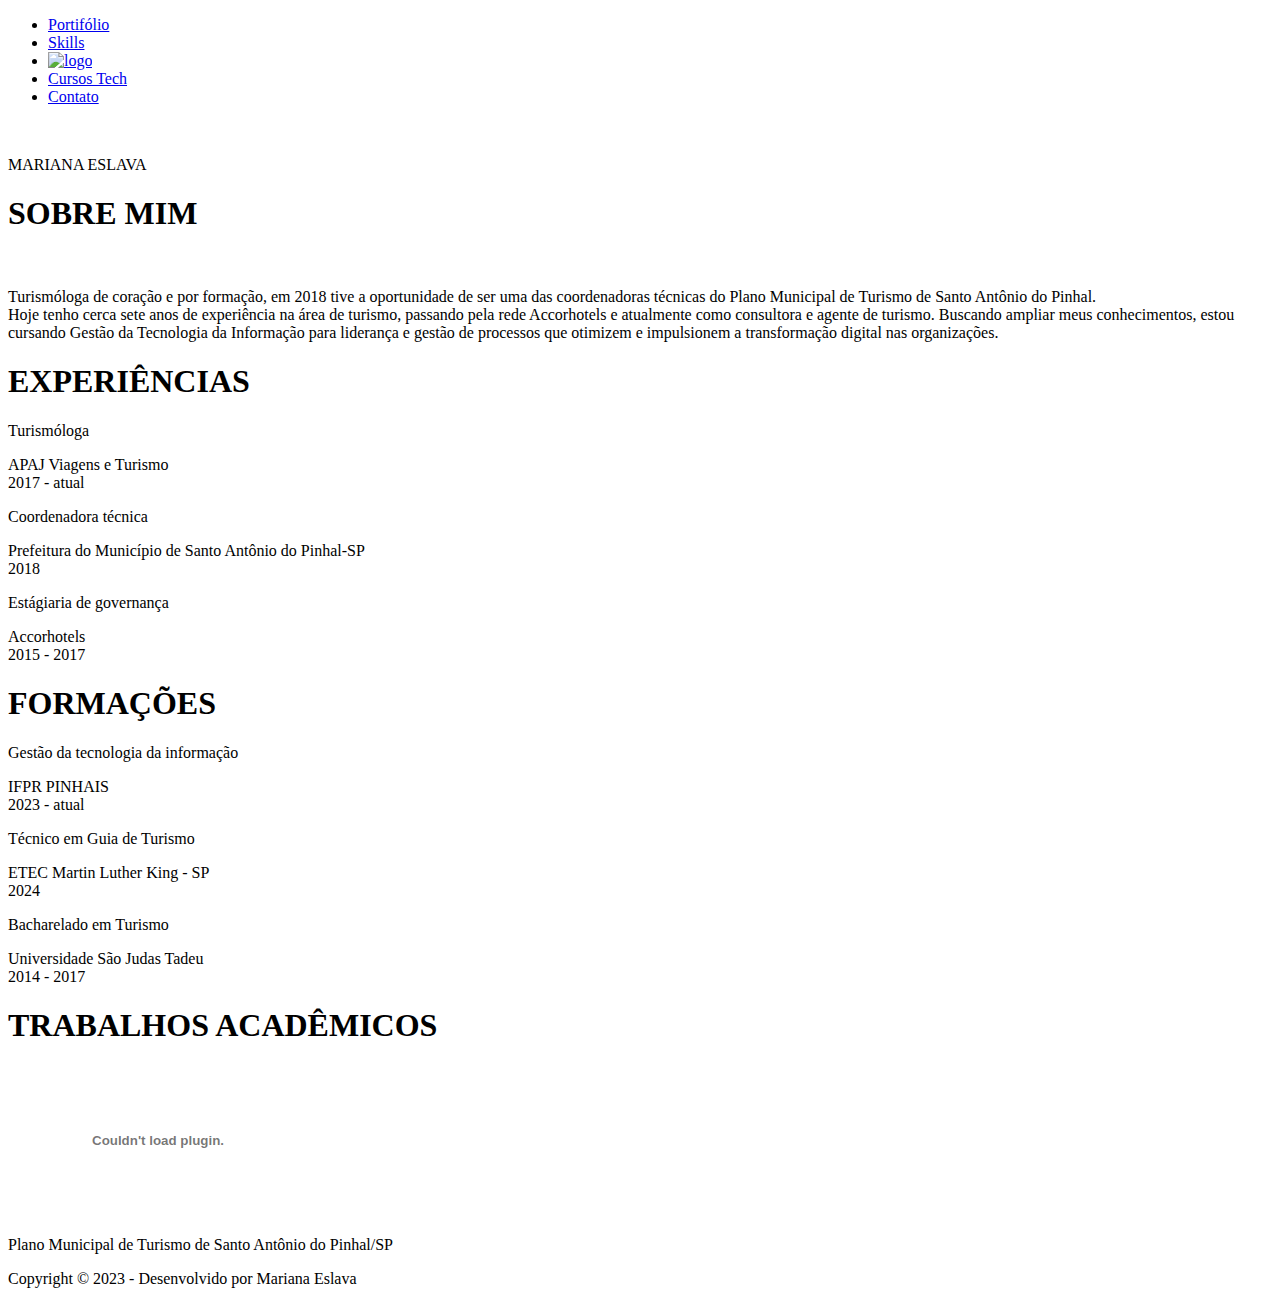
==== index.html @ 5c6b9ea1 "Add files via upload" ====
<!DOCTYPE html>
<html lang="pt-br">

<head>
    <meta charset="UTF-8">
    <meta name="viewport" content="width=device-width, initial-scale=1.0">
    <title>Mariana Eslava</title>
    <link rel="stylesheet" href="/src/estilos/style-index.css">
    <link rel="preconnect" href="https://fonts.googleapis.com">
    <link rel="preconnect" href="https://fonts.gstatic.com" crossorigin>
    <link href="https://fonts.googleapis.com/css2?family=Montserrat:ital,wght@0,100..900;1,100..900&family=Outfit&family=Quicksand:wght@300;400;500;600;700&family=Roboto+Mono:wght@200;400;700&family=Roboto+Serif:opsz,wght@8..144,100;8..144,400&family=Roboto:wght@100;300;500;700&display=swap" rel="stylesheet">
</head>

<body>
    <header>
        <nav>
            <ul>
                <li><a href="/src/portifolio.html">Portifólio</a></li>
                <li><a href="/src/skills.html">Skills</a></li>
                <li><a class="logo" href="/src/index.html" ><img class="logo" src="/src/imagens/logo.png" alt="logo"></a></li>
                <li><a href="/src/cursos.html">Cursos Tech</a></li>
                <li><a href="/src/contato.html">Contato</a></li>
            </ul>
        </nav>    
    </header>

    <section>
        <div class="perfil">
            <img class="img-perfil" src="/src/imagens/perfil-2.jpg" alt="">
            <p class="titulo"> MARIANA ESLAVA</p>
        </div>

        <main>
            <div class="box-sobre">
                <h1>SOBRE MIM</h1><br>
                <p class="descricao">Turismóloga de coração e por formação, em 2018 tive a oportunidade de ser uma das <span>coordenadoras técnicas do Plano Municipal de Turismo de Santo Antônio do Pinhal.</span><br> Hoje tenho cerca sete anos de experiência na área de turismo, passando pela rede <span>Accorhotels e atualmente como consultora e agente de turismo</span>.  Buscando ampliar meus conhecimentos, estou cursando <span> Gestão da Tecnologia da Informação</span> para liderança e gestão de processos que otimizem e impulsionem a transformação digital nas organizações.</p>            
            </div>
            
            <div class="box-experiencias">
                <h1>EXPERIÊNCIAS</h1>
                <div class="box-content">
                    <div class="box-descricao">
                        <p class="titulo"> Turismóloga </p>
                        <p class="descricao"> APAJ Viagens e Turismo <br> 2017 - atual </p>
                    </div>

                    <div class="box-descricao">
                        <p class="titulo"> Coordenadora técnica </p>
                        <p class="descricao"> Prefeitura do Município de Santo Antônio do Pinhal-SP <br>  2018 </p>
                    </div>

                    <div class="box-descricao">
                        <p class="titulo"> Estágiaria de governança </p>
                        <p class="descricao"> Accorhotels <br> 2015 - 2017 </p>
                    </div>
                </div>
            </div>

            <div class="box-formacoes">
                <h1>FORMAÇÕES</h1>
                <div class="box-content">
                    <div class="box-descricao">
                        <p class="titulo"> Gestão da tecnologia da informação </p>
                        <p class="descricao"> IFPR PINHAIS <br> 2023 - atual </p>
                    </div>

                    <div class="box-descricao">
                        <p class="titulo"> Técnico em Guia de Turismo </p>
                        <p class="descricao"> ETEC Martin Luther King - SP <br> 2024 </p>
                    </div>

                    <div class="box-descricao">
                        <p class="titulo"> Bacharelado em Turismo </p>
                        <p class="descricao"> Universidade São Judas Tadeu <br> 2014 - 2017 </p>
                    </div>
                </div>
            </div>

            <div class="box-formacoes">
                <h1>TRABALHOS ACADÊMICOS</h1>
                <div class="box-content">
                    <div class="box-descricao">
                        <embed src="https://ecrie.com.br/sistema/conteudos/arquivo/a_51_0_1_19082021131217.pdf" type="">
                        <p class="descricao"> Plano Municipal de Turismo de Santo Antônio do Pinhal/SP </p>
                    </div>
                </div>
            </div>
        </main>

    </section>

    <!-- <a  href="https://icons8.com/icon/39595/crachá">Crachá</a> icon by <a href="https://icons8.com">Icons8</a> -->

    <footer>
        <p>Copyright &copy; 2023 - Desenvolvido por Mariana Eslava </p>
    </footer>
</body>
</html>
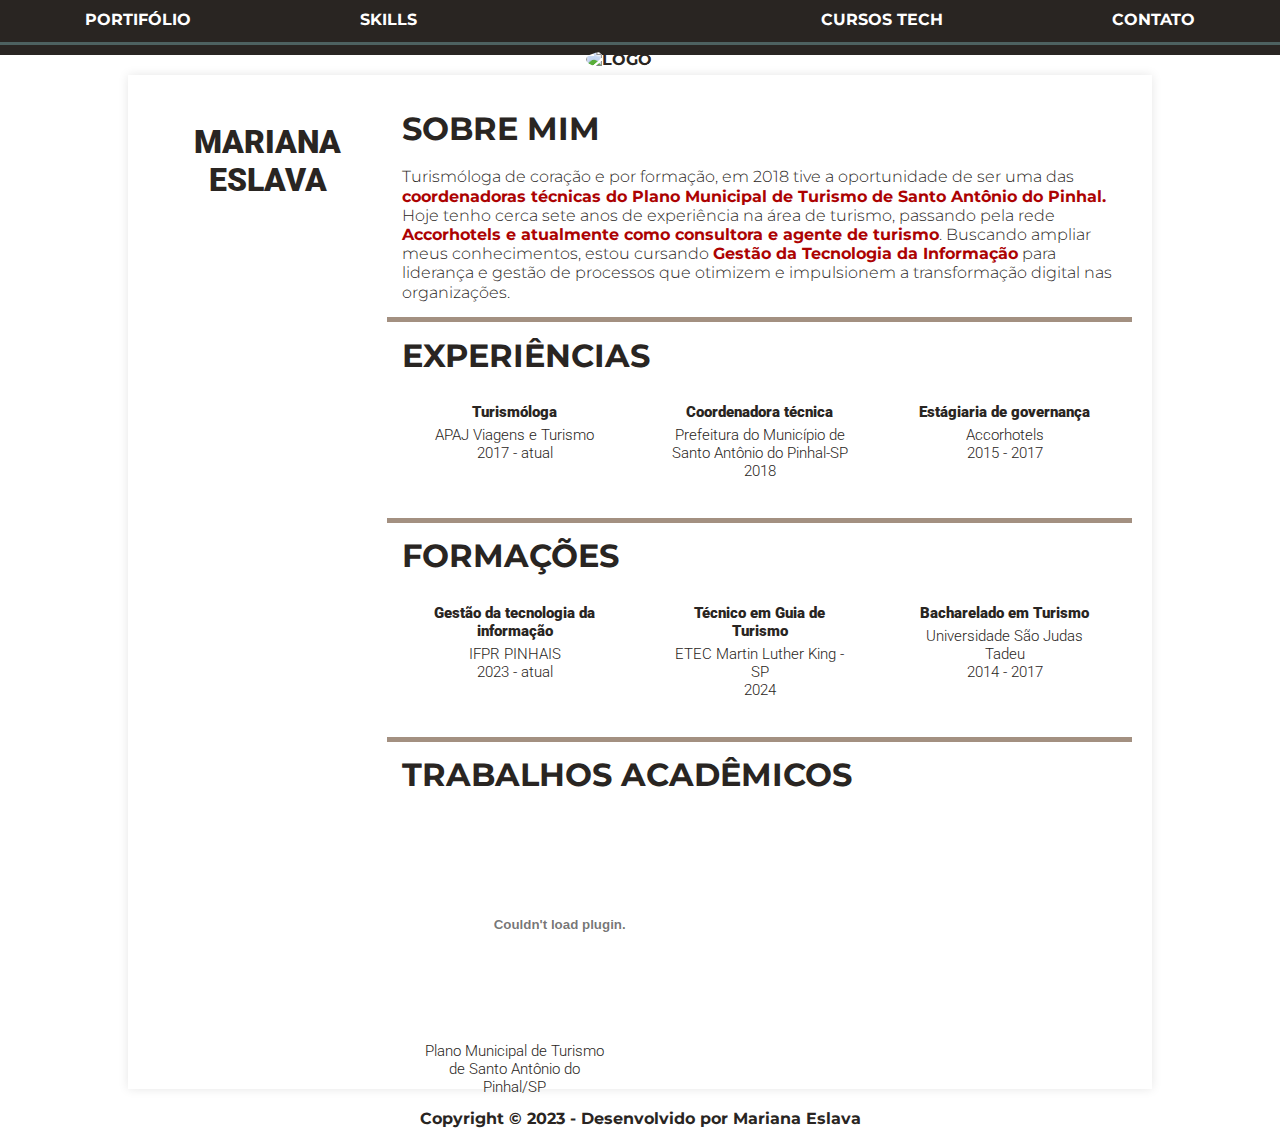
==== commit 17f31c36: "Update index.html" ====
--- a/index.html
+++ b/index.html
@@ -5,7 +5,7 @@
     <meta charset="UTF-8">
     <meta name="viewport" content="width=device-width, initial-scale=1.0">
     <title>Mariana Eslava</title>
-    <link rel="stylesheet" href="/src/estilos/style-index.css">
+    <link rel="stylesheet" href="/estilos/style-index.css">
     <link rel="preconnect" href="https://fonts.googleapis.com">
     <link rel="preconnect" href="https://fonts.gstatic.com" crossorigin>
     <link href="https://fonts.googleapis.com/css2?family=Montserrat:ital,wght@0,100..900;1,100..900&family=Outfit&family=Quicksand:wght@300;400;500;600;700&family=Roboto+Mono:wght@200;400;700&family=Roboto+Serif:opsz,wght@8..144,100;8..144,400&family=Roboto:wght@100;300;500;700&display=swap" rel="stylesheet">
@@ -95,4 +95,4 @@
         <p>Copyright &copy; 2023 - Desenvolvido por Mariana Eslava </p>
     </footer>
 </body>
-</html>+</html>
--- a/estilos/style-index.css
+++ b/estilos/style-index.css
@@ -0,0 +1,176 @@
+@import url('https://fonts.googleapis.com/css2?family=Montserrat:ital,wght@0,100..900;1,100..900&family=Outfit&family=Quicksand:wght@300;400;500;600;700&family=Roboto+Mono:wght@200;400;700&family=Roboto+Serif:opsz,wght@8..144,100;8..144,400&family=Roboto:wght@100;300;500;700&display=swap');
+
+:root {
+    --cor-fonte: #292522;
+    --cor-destaques: rgb(172, 2, 2);
+    --cor-outro: #d6a692;
+    --cor-titulos: #a39081;
+    --cor-navegacao: #4d6160;
+    --cor-pagina: #f8efec;
+    --tam-titulo: 40px;
+    --tam-navegacao: 30px;
+    --tam-descricao: 20px;
+    --tam-fonte: 15px;
+}
+
+* {
+    margin: 0%;
+    padding: 0%;
+    box-sizing: border-box;
+    color: var(--cor-fonte);
+}
+
+body {
+    font-family: 'Montserrat', sans-serif;
+    font-weight: 300;
+    font-style: normal;
+    line-height: 1.2;
+}
+
+header {
+    background-color: var(--cor-fonte);
+    color: #fff;
+    padding: 10px 0;
+    text-align: center;
+}
+
+nav ul{
+    border-bottom: 3px solid var(--cor-navegacao);
+    list-style: none;
+    margin: 0;
+    padding: 0;
+    display: flex;
+    justify-content: space-around;
+    align-items: center;
+}
+
+nav ul li {
+    display: inline;
+}
+
+nav a {
+    text-transform: uppercase;
+    text-decoration: none;
+    color: white;
+    font-weight: bold;
+    font-size: 16px;
+}
+
+.logo {
+    width: 75px;
+    position: relative;
+    top: 20px;
+    cursor: pointer;
+}
+
+.logo:hover {
+    transform: scale(1.5);
+    transition: 0.5s;
+}
+
+img.logo {
+    border-radius: 50%;
+}
+
+section {
+    display: flex;
+    max-width: 80%;
+    margin: 20px auto;
+    padding: 20px;
+    background-color: white;
+    box-shadow: 0 0 10px rgba(0, 0, 0, 0.1);
+}
+
+h1 {
+    color: var(--cor-fonte);
+}
+
+ul {
+    list-style: none;
+    padding-bottom: 3%;
+}
+
+li {
+    margin-bottom: 1%;
+}
+
+a {
+    color: var(--cor-navegacao);
+    text-decoration: none;
+}
+
+span {
+    color: var(--cor-destaques);
+    font-weight: bold;
+}
+
+.perfil {
+    width: 50%;
+    padding: 2%;
+}
+
+.img-perfil {
+    display: flex;
+    border-radius: 50%;
+    width: 200px;
+    padding: 2%;
+}
+
+.box-sobre, .box-experiencias, .box-formacoes {
+    border-top: 5px solid var(--cor-titulos);
+    width: 100%;
+    padding: 2%; 
+}
+
+.box-sobre {
+    border: none ;
+}
+
+.titulo {
+    font-family: "Roboto", sans-serif;
+    font-weight: 1000;
+    font-style: normal;
+    color: var(--cor-fonte);
+    font-size: 2em;
+    text-align: center;
+}
+
+.box-content {
+    font-family: "Roboto", sans-serif;
+    font-style: normal;
+    display: grid;
+    grid-template-columns: repeat(3, 1fr);
+    gap: 20px;
+}
+
+.box-descricao {
+    font-size: var(--tam-descricao);
+    padding: 10%;
+    text-align: center;
+}
+
+.box-descricao h3 {
+    margin-top: 5%;
+}
+
+.box-descricao  p {
+    margin-top: 3%;
+    font-family: var(--fonte);
+    font-size: var(--tam-fonte);
+}
+
+embed {
+    width: 150%;
+    height: 100%
+}
+
+footer {
+    font-weight: bold;
+    text-align: center;
+    text-shadow: 0 0 10px rgb(255, 255, 255);
+    color: #ffffff;
+    position: relative;
+    bottom: 0;
+    padding-bottom: 1%;
+    width: 100%;
+}